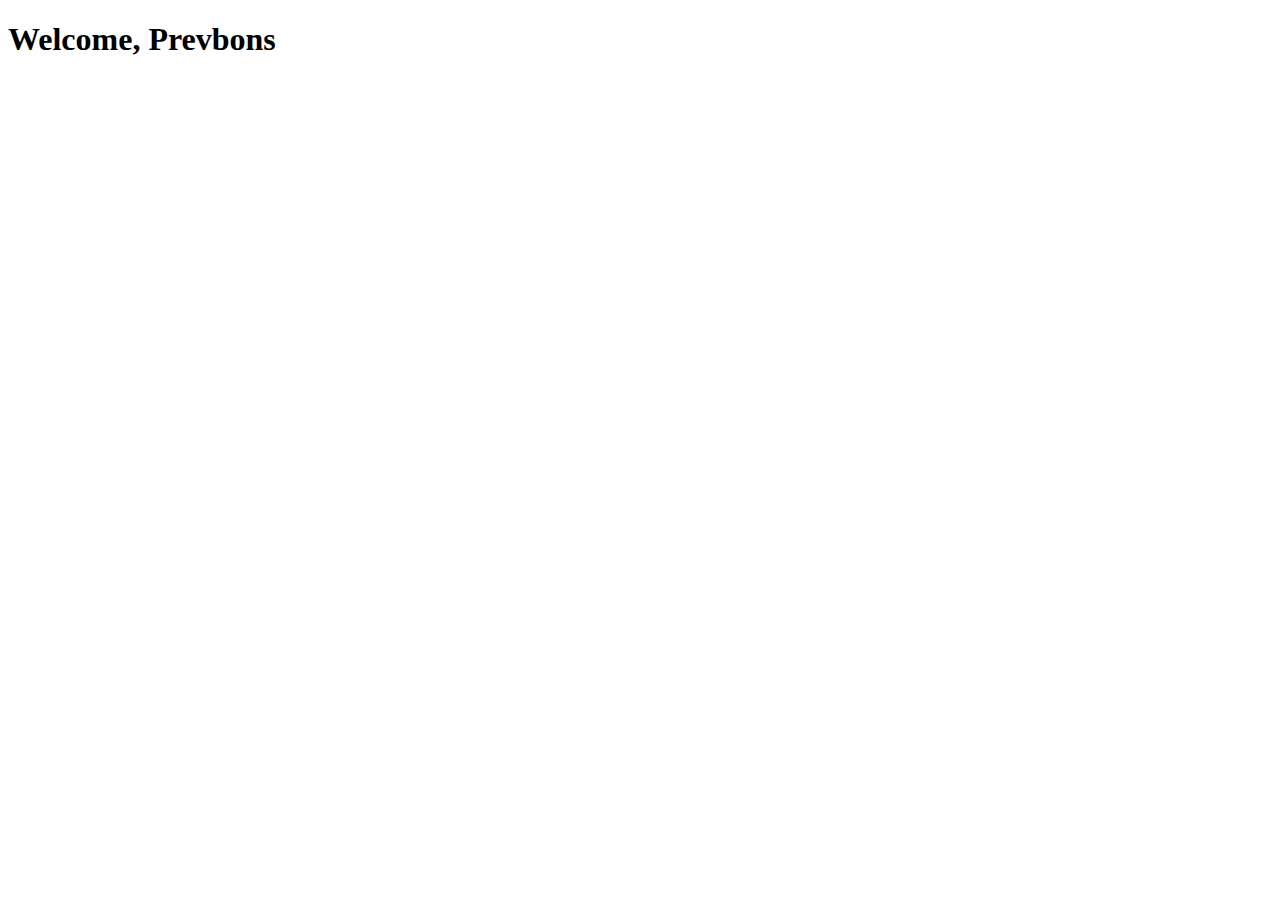
==== User1/home.html @ 22391424 "Add files via upload" ====
<!DOCTYPE html>
<html lang="en" dir="ltr">
  <head>
    <meta charset="utf-8">
    <link rel="stylesheet" href="C:\Users\Sivar\Desktop\Atom Coder\Useful websites\Riddle Page\styles.css">
    <title>Home</title>
  </head>
  <body>

    <div class="header">
      <h1>Welcome, Prevbons</h1>
    </div>

    <div class="UpperBody">

    </div>

    <div class="LowerBody">
      
    </div>

    <div class="Footer">

    </div>


    <script src="C:\Users\Sivar\Desktop\Atom Coder\Useful websites\Riddle Page\homepage.js" charset="utf-8"></script>
  </body>
</html>
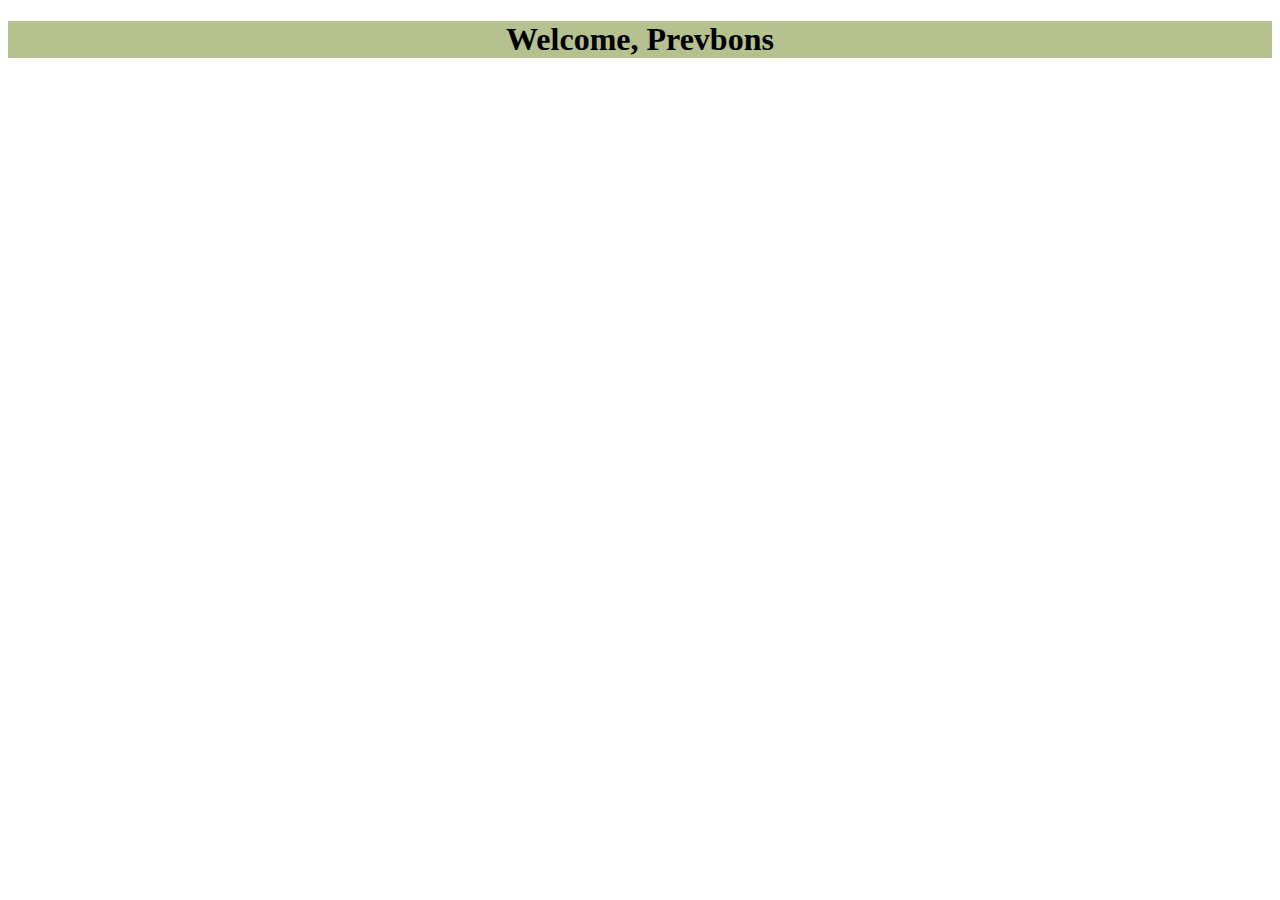
==== commit 7a7a7770: "Update home.html" ====
--- a/User1/home.html
+++ b/User1/home.html
@@ -2,7 +2,7 @@
 <html lang="en" dir="ltr">
   <head>
     <meta charset="utf-8">
-    <link rel="stylesheet" href="C:\Users\Sivar\Desktop\Atom Coder\Useful websites\Riddle Page\styles.css">
+    <link rel="stylesheet" href="https://visheshbons.github.io/the-ultimate-login-page/styles.css">
     <title>Home</title>
   </head>
   <body>
